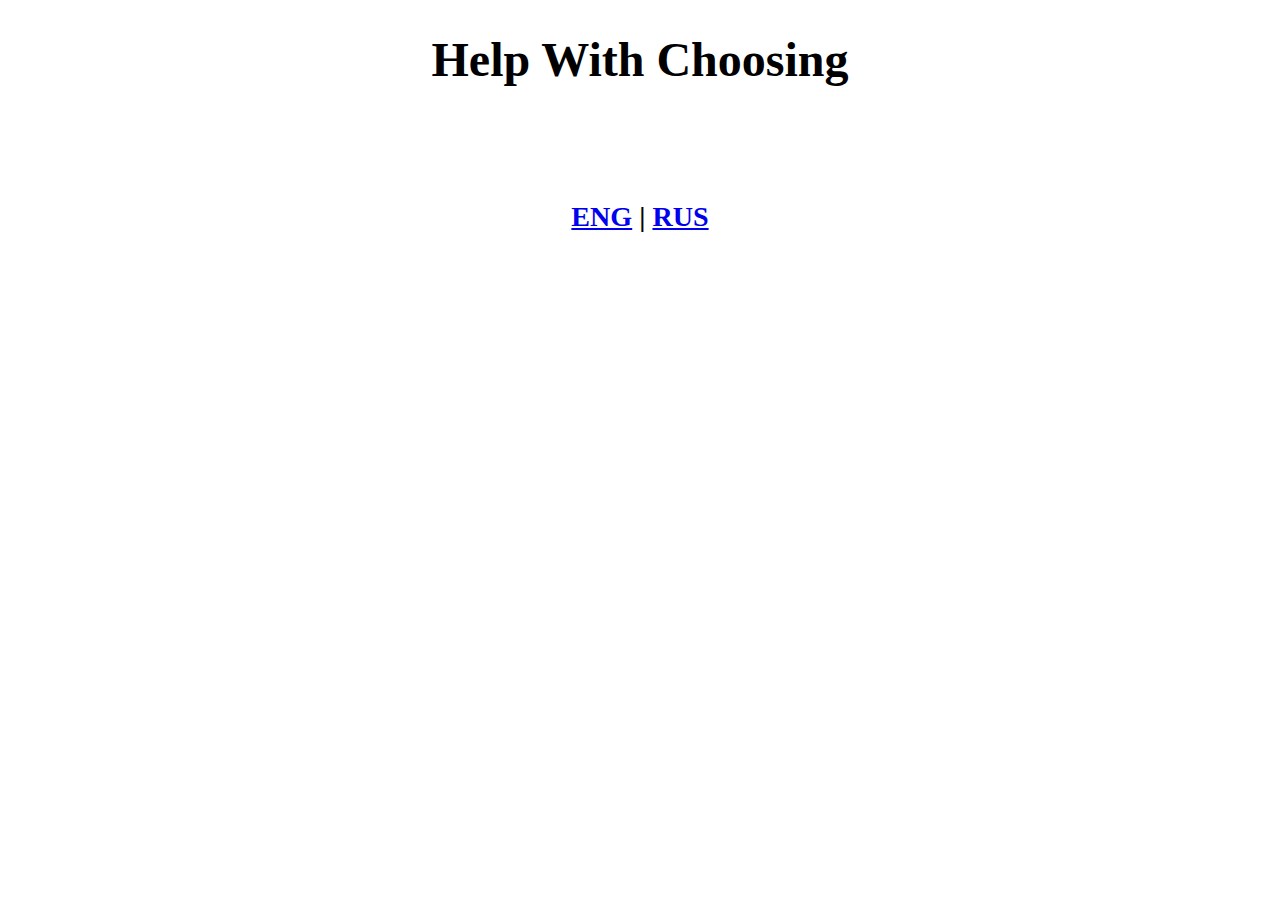
==== wwwroot/index.html @ f6700cfd "Added the ability to add data to the table by clicking on the button" ====
﻿<!DOCTYPE html>
<html>
<head>
    <meta charset="utf-8" />
    <title>HWC</title>
    <link href="style.css" rel="stylesheet" />
</head>
<body>
    <div class="text">
        <h1>Help With Choosing</h1>
        <br>
        <br>
        <p><h3><a href="/index-eng.html">ENG</a> | <a href="/index-rus.html">RUS</a></h3></p> <!--add user select: none-->
    </div>
</body>
</html>
---- wwwroot/style.css ----
﻿body {
    background: url(https://i.gifer.com/7HHu.gif);
    background-size: cover;
}

.text {
    text-align: center;
    font-size: 24px;
}

a.btn {
    /*display: inline-block;*/
    color: white;
    font-weight: 900;
    text-decoration: none;
    user-select: none;
    padding: .5em 2em;
    outline: none;
    border: 2px solid;
    border-radius: 10px;
    transition: 0.2s;
    font-size: 10px;
    width: auto;
    box-shadow: 0 0 0 2px rgba(255, 255, 255, 0.50);
}

    a.btn:hover {
        background: rgba(255,255,255,.2);
    }

    a.btn:active {
        background: white;
    }

input {
    display: inline-block;
    color: black;
    font-weight: 700;
    text-decoration: none;
    user-select: none;
    padding: .5em 2em;
    outline: none;
    border: 1px solid;
    border-radius: 1px;
    transition: 0.2s;
    font-size: 11px;
    border-radius: 10px;
}

table {
    width: 49.5%; /* Ширина таблицы */
    color: white; /* Цвет текста */
    text-align: center;
    text-shadow: 1px 1px 1px black;
    font-size: 20px;
    /*border-spacing: 5px; Расстояние между ячейками */
    /*border: groove;*/
    /*border-collapse: separate;*/
    border-collapse: collapse;
    border-radius: 20px;
    box-shadow: 0 0 0 5px rgba(255, 255, 255, 0.50);
    color: white;
}
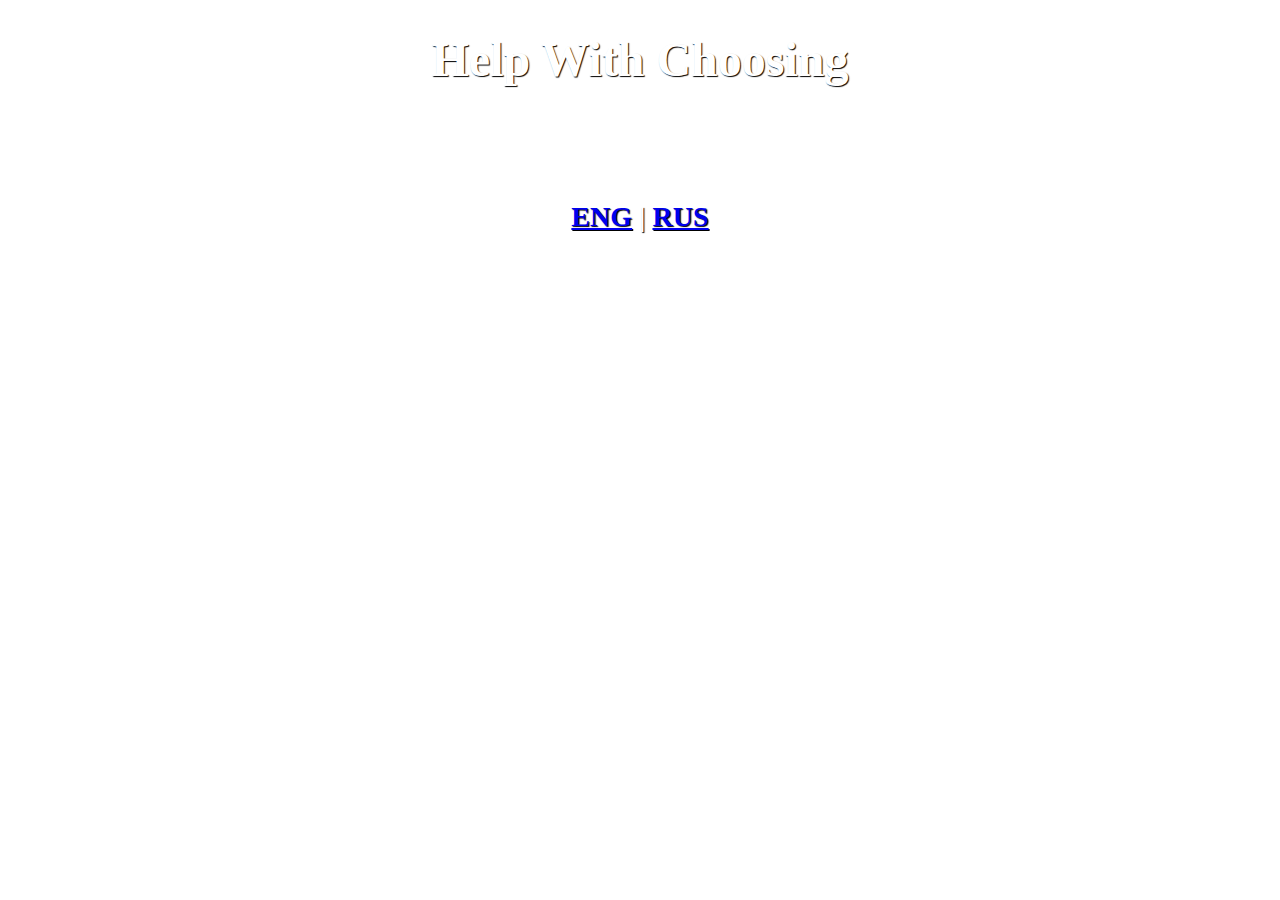
==== commit e1363a30: "final commit" ====
--- a/wwwroot/index.html
+++ b/wwwroot/index.html
@@ -10,7 +10,7 @@
         <h1>Help With Choosing</h1>
         <br>
         <br>
-        <p><h3><a href="/index-eng.html">ENG</a> | <a href="/index-rus.html">RUS</a></h3></p> <!--add user select: none-->
+        <h3><a href="/index-eng.html">ENG</a> | <a href="/index-rus.html">RUS</a></h3>
     </div>
 </body>
 </html>--- a/wwwroot/style.css
+++ b/wwwroot/style.css
@@ -1,15 +1,16 @@
 ﻿body {
-    background: url(https://i.gifer.com/7HHu.gif);
+    background: url(https://media0.giphy.com/media/dAWZiSMbMvObDWP3aA/giphy.gif);
     background-size: cover;
 }
 
 .text {
     text-align: center;
+    text-shadow: 1px 1px 1px black;
     font-size: 24px;
+    color: white;
 }
 
 a.btn {
-    /*display: inline-block;*/
     color: white;
     font-weight: 900;
     text-decoration: none;
@@ -19,7 +20,7 @@
     border: 2px solid;
     border-radius: 10px;
     transition: 0.2s;
-    font-size: 10px;
+    font-size: 12px;
     width: auto;
     box-shadow: 0 0 0 2px rgba(255, 255, 255, 0.50);
 }
@@ -41,21 +42,16 @@
     padding: .5em 2em;
     outline: none;
     border: 1px solid;
-    border-radius: 1px;
     transition: 0.2s;
-    font-size: 11px;
     border-radius: 10px;
 }
 
 table {
-    width: 49.5%; /* Ширина таблицы */
-    color: white; /* Цвет текста */
+    width: 49.5%;
+    color: white;
     text-align: center;
     text-shadow: 1px 1px 1px black;
     font-size: 20px;
-    /*border-spacing: 5px; Расстояние между ячейками */
-    /*border: groove;*/
-    /*border-collapse: separate;*/
     border-collapse: collapse;
     border-radius: 20px;
     box-shadow: 0 0 0 5px rgba(255, 255, 255, 0.50);
